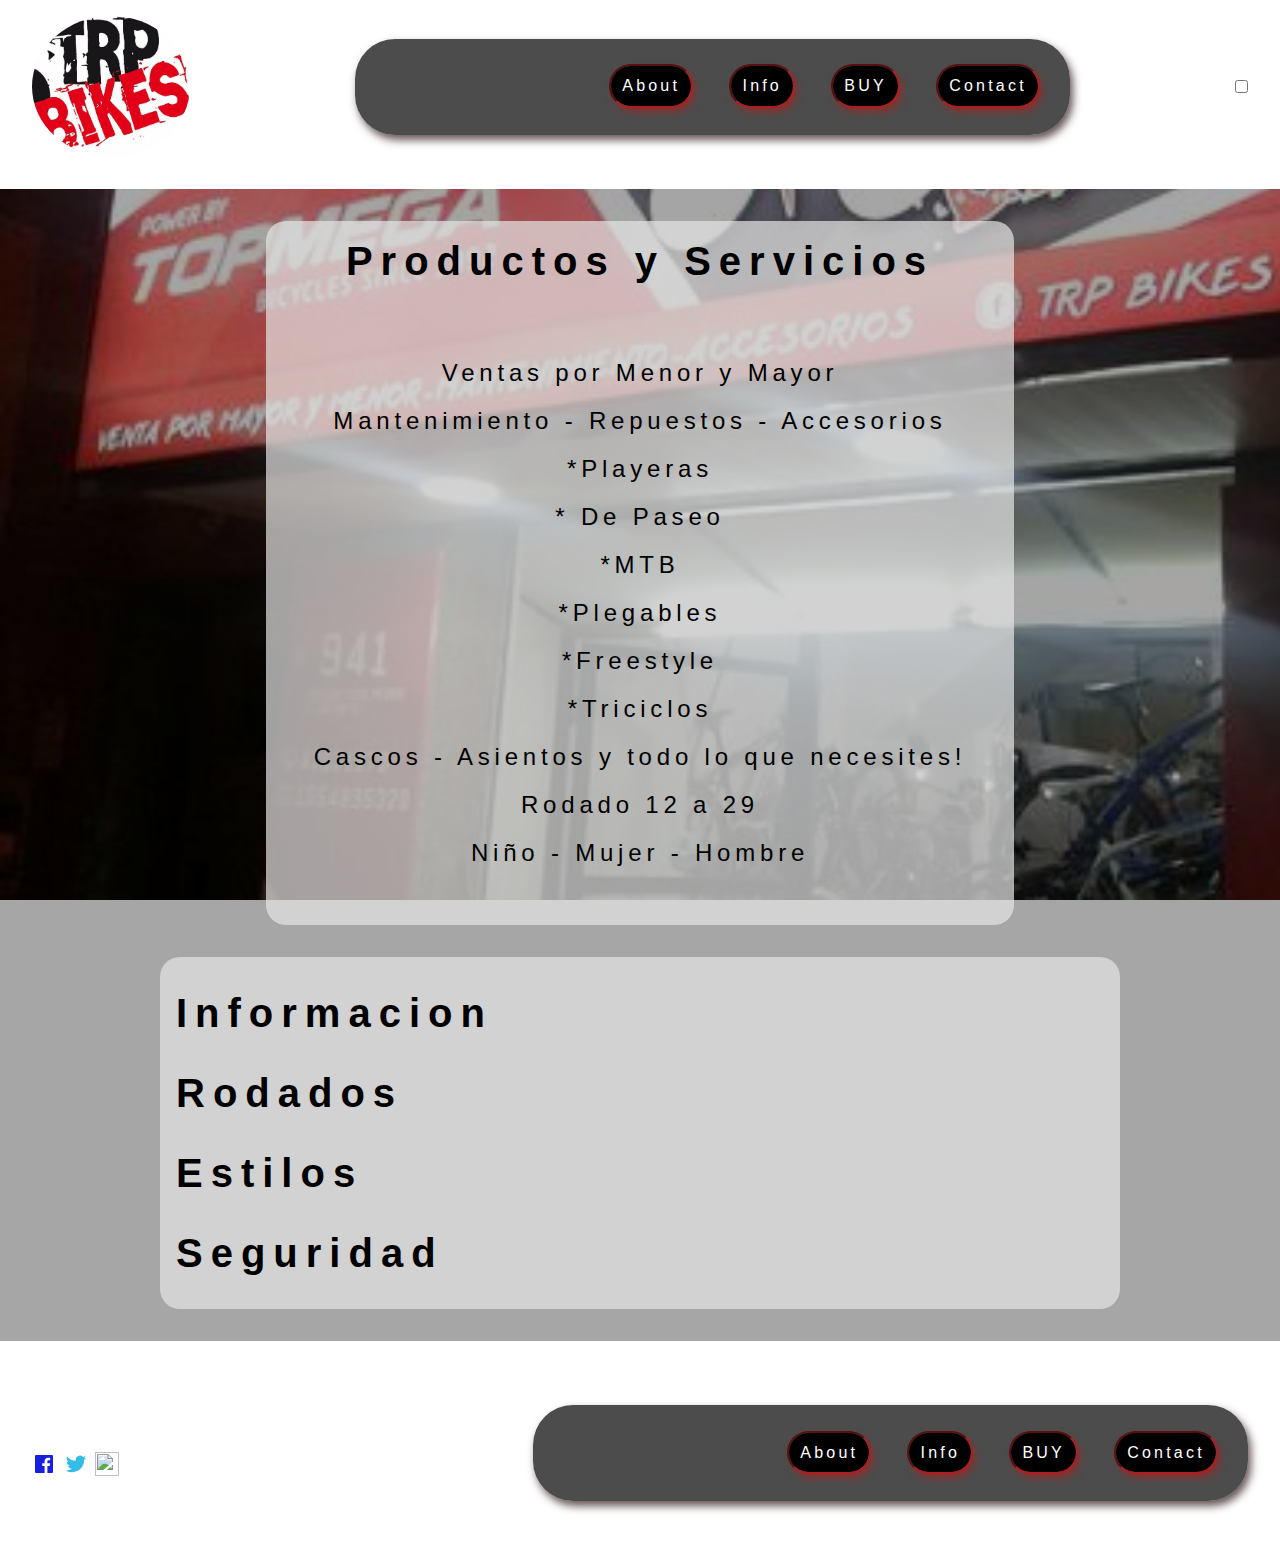
==== index.html @ b17ed1c3 "add index, style and script" ====
<html> 
  <head>
    <meta charset="utf-8">
    <link rel="stylesheet" href="style.css">
    <script src="script.js" defer></script>
    <title>TRP Bikes</title> 
  </head>
 
  <body> 
    <header>
        <img class="logo" src="logo.jpg">
      <nav>
        <ul class="nav-bar">
          <li><a href="#about">About</a></li>
          <li><a href="#info-content">Info</a></li>
          <li class="buy-link"><a href="shopping-content.html">BUY</a></li>
          <li><a href="#footer">Contact</a></li>
        </ul>
      </nav>
        <input type="checkbox" class="theme-Button"></input>
    </header>

    <main>
      <section id="about">
        <h1>Productos y Servicios</h1>
        <p>Ventas por Menor y Mayor<br>Mantenimiento - Repuestos - Accesorios<br>*Playeras<br>* De Paseo<br>*MTB<br>*Plegables<br>*Freestyle<br>*Triciclos<br>Cascos - Asientos y todo lo que necesites!<br>Rodado 12 a 29<br>Niño - Mujer - Hombre</p>
      </section>

      <section id="info-content">
        <h1>Informacion</h1>
        <h1>Rodados</h1>
        <h1>Estilos</h1>
        <h1>Seguridad</h1>
      </section>
    </main>
    
    <footer id="footer">
        <div >
        <label >Contact us:</label><br>
        <img src="facebook.svg">
        <img src="twitter.svg">
        <img height="24px" width="24px" src="instagram.png">
        </div>
        <nav>
          <ul class="nav-bar">
            <li><a href="#top">About</a></li>
            <li><a href="#info-content">Info</a></li>
            <li class="buy-link"><a href="shopping-content.html">BUY</a></li>
            <li><a href="#footer">Contact</a></li>
          </ul>
        </nav>
    </footer>

  </body>
</html>
---- style.css ----
*,
*:after,
*:before {
    box-sizing: border-box;
    margin:0;
    padding:0;
    font-size: 16px;
    letter-spacing: 0.2em;
    line-height: 2em;
    font-family:Tahoma, Arial, sans-serif;
    /*border:1px solid red;*/
}
:root {
    --dark-back:hsla(0,100%,0%,.7);
    --back:white;
    --nav-back:hsla(0,100%,0%,.7);
    --dark-nav-back:hsla(120,0%,90%,0.7);
    --button-back-hover:hsl(0,70%,40%);
    --button-back:hsl(0, 100%, 0%);
    --button-color:white;
    --button-color-hover:black;
}

main {
    display: flex;
    flex-direction: column;
    gap: 2em;
    padding:2em 10em;
    color:black;
    background-image: url(shop-front.jpg);
    background-repeat: no-repeat;
    background-size:cover;
    background-attachment: fixed;
    background-position: top left;
    position: relative;
    z-index: -2;
}

main::after{
    content: '';
    position: absolute;
    top: 0%;
    left:0;
    right:0;
    bottom:0;
    width:100%;
    background-color: hsla(0,0%,0%,0.35);
    z-index: -1;
}

.logo {
    max-width:13%;
    min-width:90px;
    border-radius:50%;
}
header {
    padding:1em 2em 2em 2em;
    width: auto;
    display:flex;
    align-items:center;
    justify-content: space-between;
    background-color: var(--back);
}

a{
    color:var(--button-color);
    background-color:var(--button-back);
    padding:0.7em;
    text-decoration:none;
    border-radius:40px;
    outline:2px solid var(--button-back-hover);
    outline-style: inset;
    box-shadow: 3px 5px 8px hsla(0,70%,40%,0.8);
}
a:hover {
    color:var(--button-color-hover);
    background-color:var(--button-back-hover);
    outline:2px solid black;
    outline-style: inset;
    box-shadow: 3px 5px 8px hsla(0,100%,0%,0.8);
}


.nav-bar{
    
    padding:2em 2em 2em 20vw;
    display:flex;
    flex-wrap:wrap;
    gap:2.5em;
    list-style: none;
    background-color: var(--nav-back);
    border-radius: 40px;
    box-shadow: 3px 5px 8px hsla(0,20%,20%,0.8);

}

#about{
    margin: 0 auto;
    background-color: hsla(120,0%,90%,0.7);
    text-align:center;
    border-radius: 20px;
    min-width:50%;
}

h1{
font-size: 2.5em;
}

p{    
    padding:2em;
    color:black;
    font-size: 1.5em;
}
label{
    color:white;

}

#info-content{
    border-radius: 20px;
    background-color: hsla(120,0%,90%,0.7);
    padding: 1em;
}


#footer{
    display:flex;
    padding: 4em 2em 3em 2em;
    justify-content: space-between;
    align-items:center;
    background-color: var(--back);
}
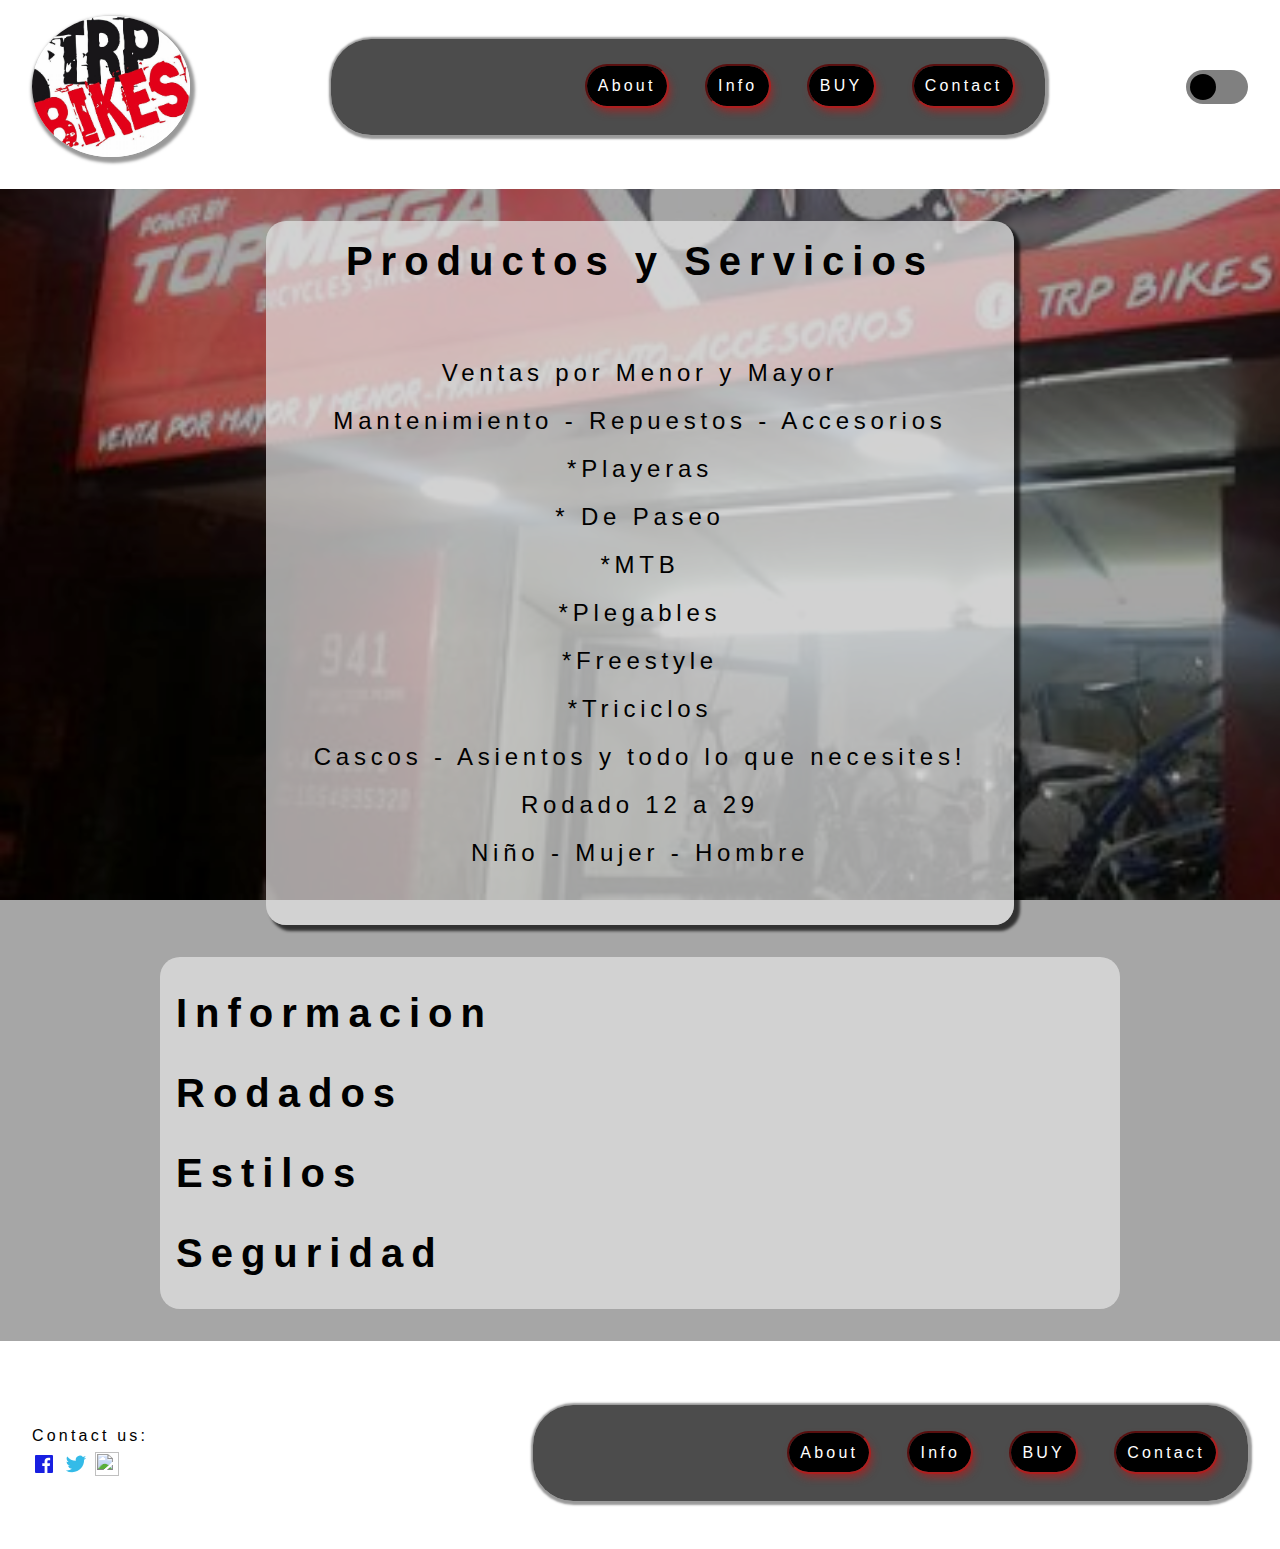
==== commit 0b0d4d01: "add theme button" ====
--- a/index.html
+++ b/index.html
@@ -17,7 +17,10 @@
           <li><a href="#footer">Contact</a></li>
         </ul>
       </nav>
-        <input type="checkbox" class="theme-Button"></input>
+        <div>
+        <input type="checkbox" class="theme-Button">
+        <div class="theme-Toggle"></div>
+        </div>
     </header>
 
     <main>
--- a/style.css
+++ b/style.css
@@ -52,6 +52,7 @@
     max-width:13%;
     min-width:90px;
     border-radius:50%;
+    box-shadow: 2px 3px 3px 3px hsla(0,0%,50%,0.8);
 }
 header {
     padding:1em 2em 2em 2em;
@@ -80,6 +81,46 @@
     box-shadow: 3px 5px 8px hsla(0,100%,0%,0.8);
 }
 
+input{
+    opacity: 0;
+    cursor: pointer;
+    width: 60px;
+    height: 40px;
+    position: absolute;
+    z-index: 100;
+}
+
+.theme-Toggle{
+    position: relative;
+    right: 0;
+    top: 0px;
+    width:62px;
+    height:34px;
+    background-color: grey;
+    border-radius: 34px;
+}
+
+.theme-Toggle:after {
+    content: '';
+    position:absolute;
+    height: 26px;
+    width: 26px;
+    top: 4px;
+    right: 32px;
+    background-color:black;
+    border-radius: 50%;
+    transition: .4s;
+}
+
+input:checked + .theme-Toggle {
+    background-color: black;
+
+}
+
+input:checked + .theme-Toggle:after {
+    transform: translateX(26px);
+    background-color:grey;
+}
 
 .nav-bar{
     
@@ -90,13 +131,14 @@
     list-style: none;
     background-color: var(--nav-back);
     border-radius: 40px;
-    box-shadow: 3px 5px 8px hsla(0,20%,20%,0.8);
+    box-shadow: 1px 1px 2px 3px hsla(0,0%,50%,0.8);
 
 }
 
 #about{
     margin: 0 auto;
     background-color: hsla(120,0%,90%,0.7);
+    box-shadow: 5px 5px 3px 1px hsla(0,100%,0%,0.7);
     text-align:center;
     border-radius: 20px;
     min-width:50%;
@@ -112,7 +154,7 @@
     font-size: 1.5em;
 }
 label{
-    color:white;
+    color:black;
 
 }
 
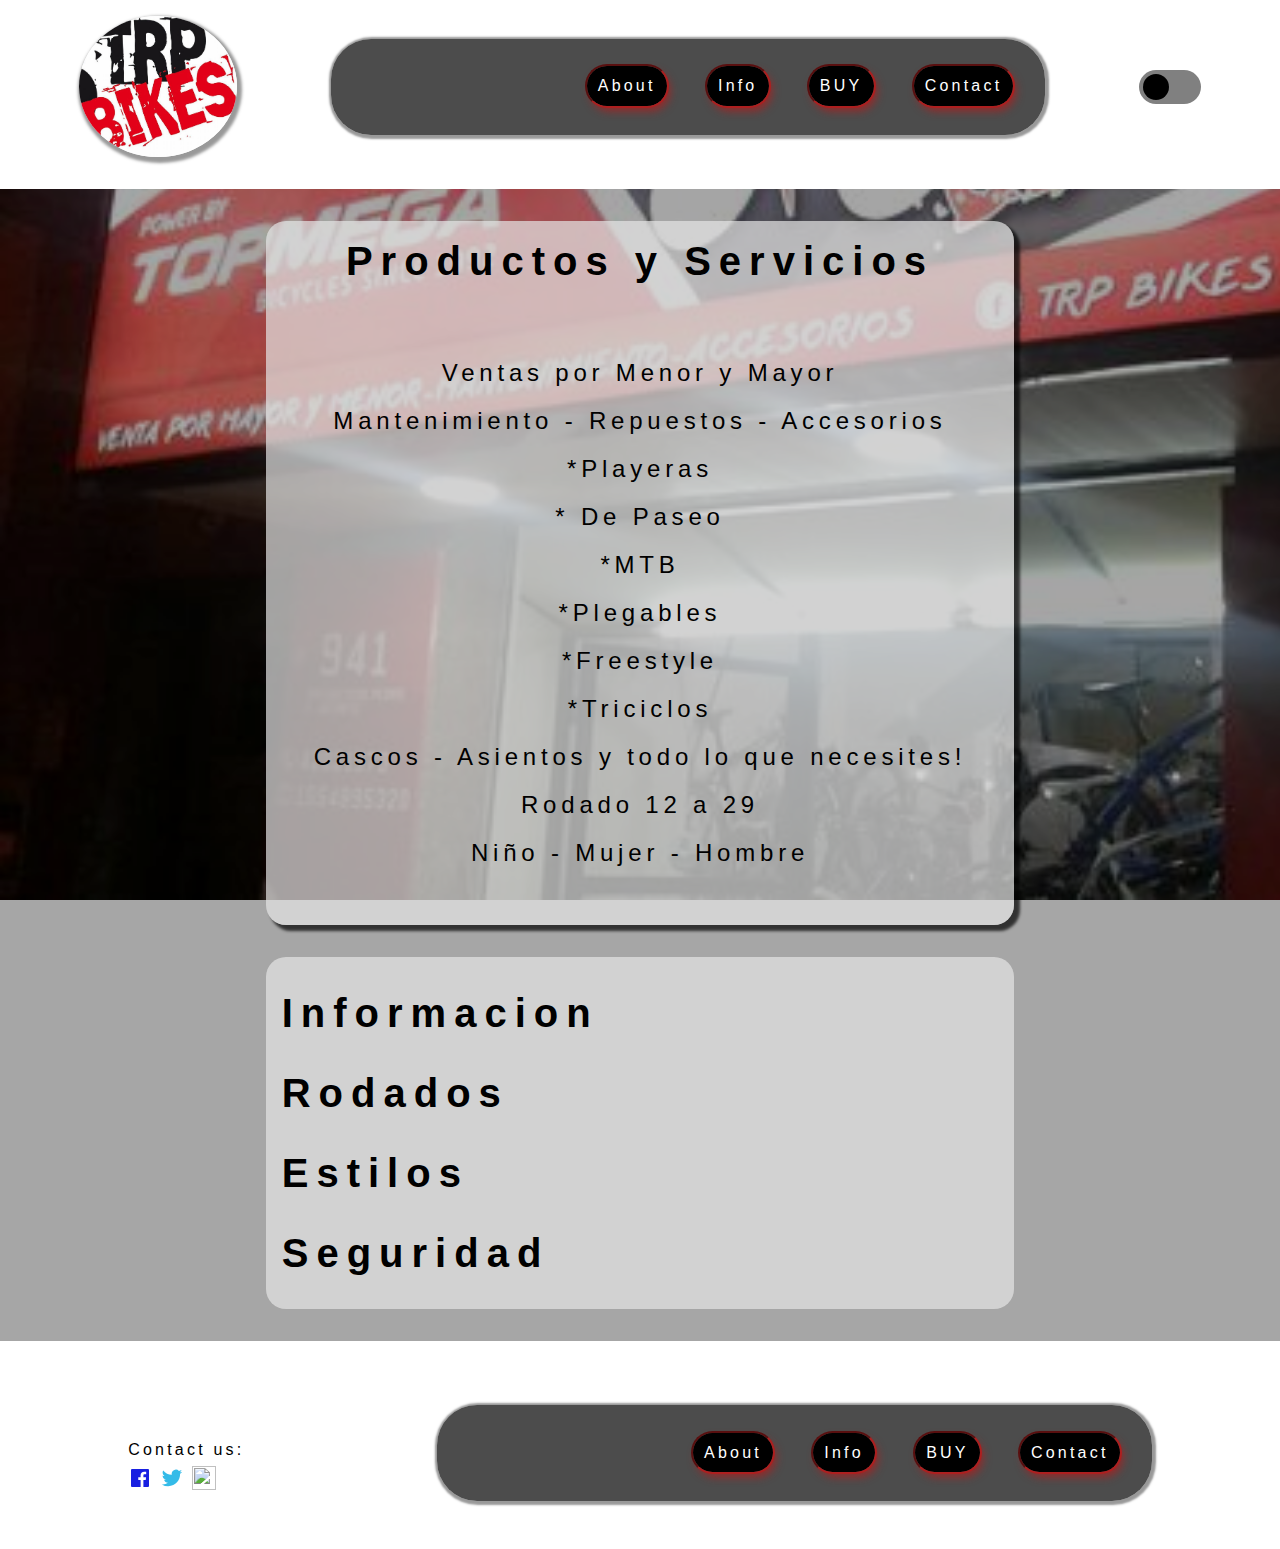
==== commit 06e0b9e9: "change icon" ====
--- a/index.html
+++ b/index.html
@@ -1,6 +1,7 @@
 <html> 
   <head>
     <meta charset="utf-8">
+    <meta name='viewport' content='width=device-width, initial-scale=1'>
     <link rel="stylesheet" href="style.css">
     <script src="script.js" defer></script>
     <title>TRP Bikes</title> 
--- a/style.css
+++ b/style.css
@@ -23,7 +23,9 @@
 
 main {
     display: flex;
+    flex-wrap: wrap;
     flex-direction: column;
+    align-content: center;
     gap: 2em;
     padding:2em 10em;
     color:black;
@@ -59,7 +61,7 @@
     width: auto;
     display:flex;
     align-items:center;
-    justify-content: space-between;
+    justify-content: space-around;
     background-color: var(--back);
 }
 
@@ -167,8 +169,9 @@
 
 #footer{
     display:flex;
+    flex-wrap: wrap;
+    justify-content: space-around;
     padding: 4em 2em 3em 2em;
-    justify-content: space-between;
-    align-items:center;
+    align-items:flex-end;
     background-color: var(--back);
 }
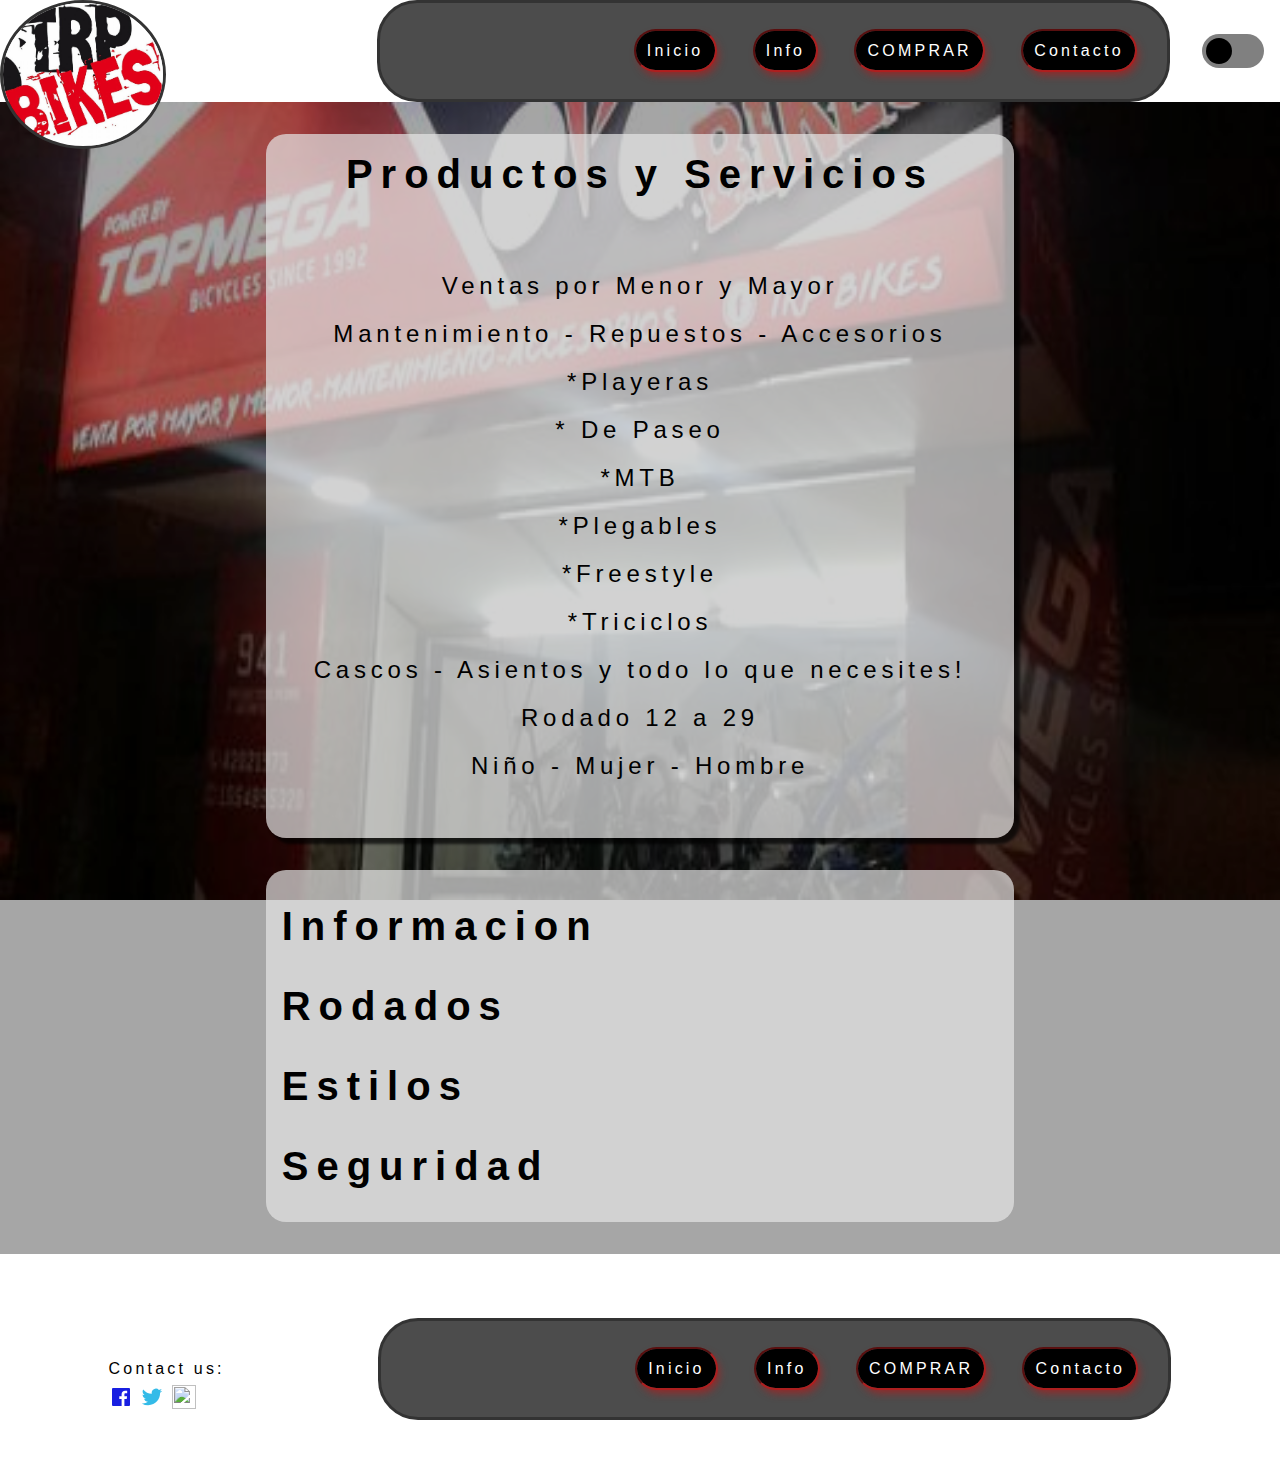
==== commit 5a3b8103: "[add^shop] html css js" ====
--- a/index.html
+++ b/index.html
@@ -4,7 +4,7 @@
     <meta name='viewport' content='width=device-width, initial-scale=1'>
     <link rel="stylesheet" href="style.css">
     <script src="script.js" defer></script>
-    <title>TRP Bikes</title> 
+    <title>TRP Bikes | Home</title> 
   </head>
  
   <body> 
@@ -12,10 +12,10 @@
         <img class="logo" src="logo.jpg">
       <nav>
         <ul class="nav-bar">
-          <li><a href="#about">About</a></li>
+          <li><a href="#about">Inicio</a></li>
           <li><a href="#info-content">Info</a></li>
-          <li class="buy-link"><a href="shopping-content.html">BUY</a></li>
-          <li><a href="#footer">Contact</a></li>
+          <li class="buy-link"><a href="shop.html">COMPRAR</a></li>
+          <li><a href="#footer">Contacto</a></li>
         </ul>
       </nav>
         <div>
@@ -47,10 +47,10 @@
         </div>
         <nav>
           <ul class="nav-bar">
-            <li><a href="#top">About</a></li>
+            <li><a href="#top">Inicio</a></li>
             <li><a href="#info-content">Info</a></li>
-            <li class="buy-link"><a href="shopping-content.html">BUY</a></li>
-            <li><a href="#footer">Contact</a></li>
+            <li class="buy-link"><a href="shop.html">COMPRAR</a></li>
+            <li><a href="#footer">Contacto</a></li>
           </ul>
         </nav>
     </footer>
--- a/style.css
+++ b/style.css
@@ -8,7 +8,7 @@
     letter-spacing: 0.2em;
     line-height: 2em;
     font-family:Tahoma, Arial, sans-serif;
-    /*border:1px solid red;*/
+    /* border:1px solid red; */
 }
 :root {
     --dark-back:hsla(0,100%,0%,.7);
@@ -21,17 +21,22 @@
     --button-color-hover:black;
 }
 
+html{
+    scroll-behavior: smooth;
+}
+
 main {
     display: flex;
     flex-wrap: wrap;
     flex-direction: column;
     align-content: center;
     gap: 2em;
-    padding:2em 10em;
+    width: 100vw;
+    padding:2em 0;
     color:black;
     background-image: url(shop-front.jpg);
     background-repeat: no-repeat;
-    background-size:cover;
+    background-size: 100% 100vh;
     background-attachment: fixed;
     background-position: top left;
     position: relative;
@@ -45,23 +50,30 @@
     left:0;
     right:0;
     bottom:0;
-    width:100%;
     background-color: hsla(0,0%,0%,0.35);
     z-index: -1;
 }
 
 .logo {
+    position: absolute;
+    top: 0;
+    left: 0;
     max-width:13%;
     min-width:90px;
     border-radius:50%;
-    box-shadow: 2px 3px 3px 3px hsla(0,0%,50%,0.8);
+    border:3px solid hsl(0, 0%, 20%);
+    background-color: transparent;
+    /* box-shadow: 2px 3px 3px 3px hsla(0,0%,50%,0.8); */
 }
 header {
-    padding:1em 2em 2em 2em;
-    width: auto;
+    /* padding:1em 2em 2em 2em; */
+    position: relative;
     display:flex;
+    flex-wrap: wrap;
     align-items:center;
-    justify-content: space-around;
+    padding: 0 1em;
+    gap: 2em;
+    justify-content: flex-end;
     background-color: var(--back);
 }
 
@@ -133,21 +145,22 @@
     list-style: none;
     background-color: var(--nav-back);
     border-radius: 40px;
-    box-shadow: 1px 1px 2px 3px hsla(0,0%,50%,0.8);
-
+    border:3px solid hsl(0, 0%, 20%);
+    /* box-shadow: 1px 1px 2px 3px hsla(0,0%,50%,0.8); */
+    justify-content: flex-end;
 }
 
 #about{
-    margin: 0 auto;
+    display: flex;
+    flex-flow: column wrap;
     background-color: hsla(120,0%,90%,0.7);
     box-shadow: 5px 5px 3px 1px hsla(0,100%,0%,0.7);
-    text-align:center;
+    text-align: center;
     border-radius: 20px;
-    min-width:50%;
 }
 
 h1{
-font-size: 2.5em;
+    font-size: 2.5em;
 }
 
 p{    
@@ -175,3 +188,14 @@
     align-items:flex-end;
     background-color: var(--back);
 }
+
+@media (max-width:740px) {
+    h1{
+        font-size: 2em;
+    }
+
+    header{
+        display: none;
+    }
+    
+}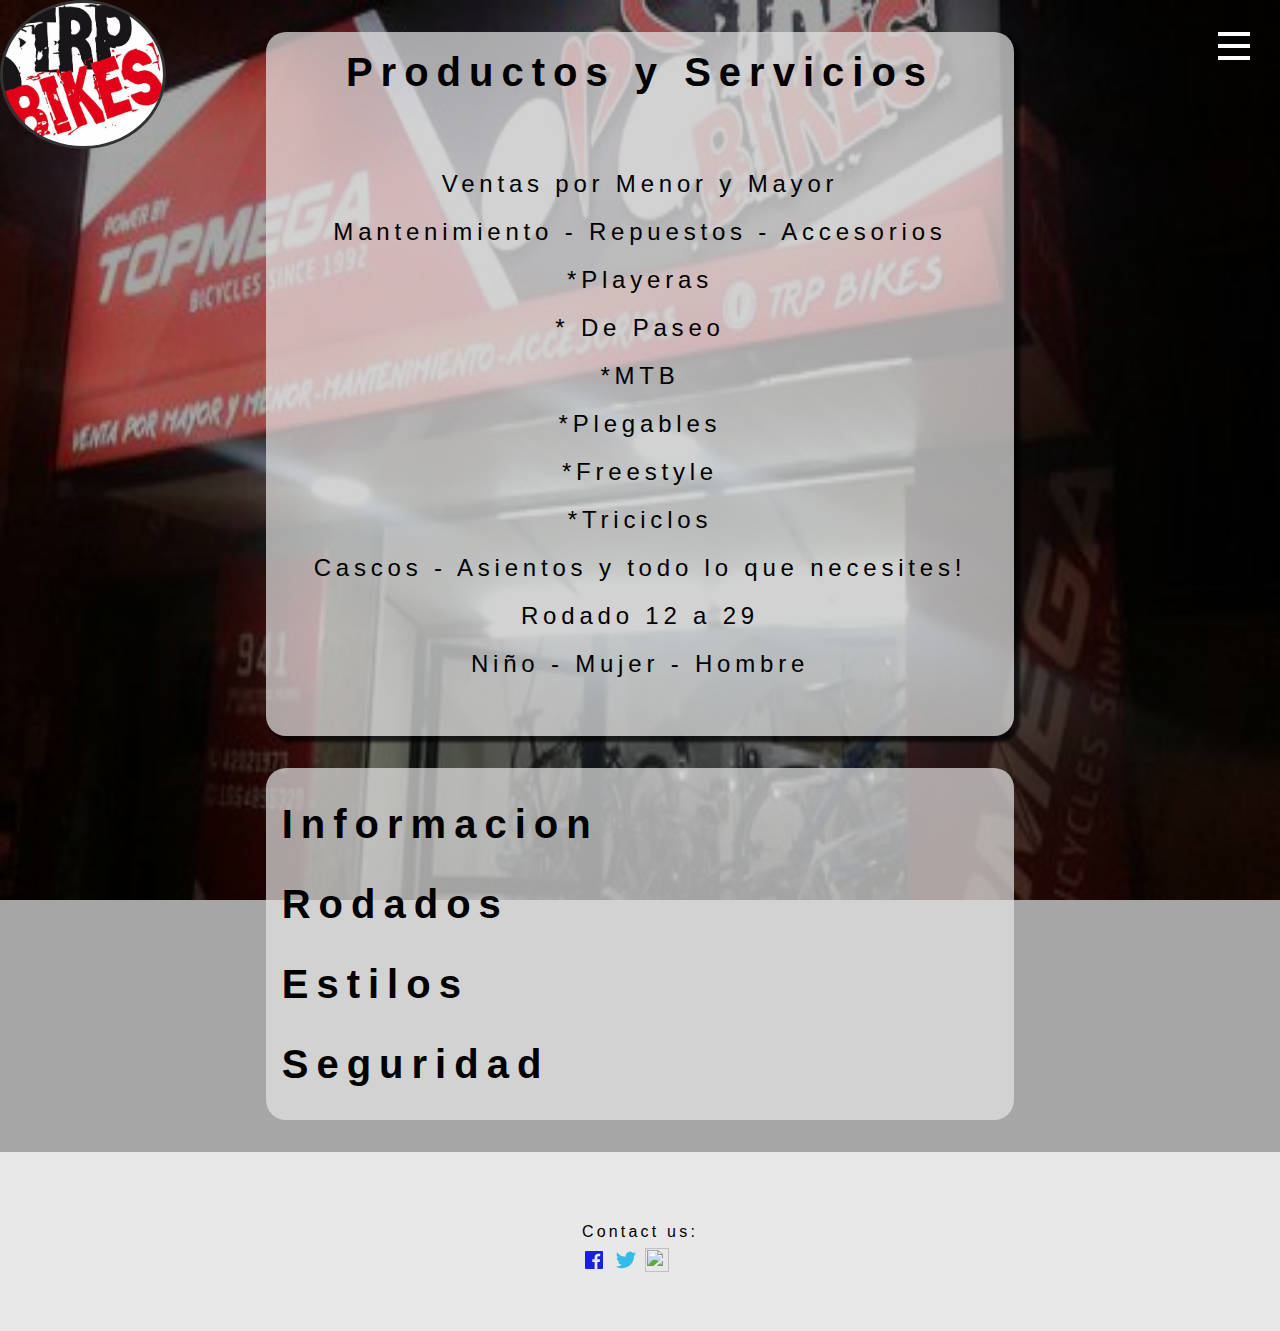
==== commit 806c3d1e: "[add^shop] filter + database" ====
--- a/index.html
+++ b/index.html
@@ -9,19 +9,18 @@
  
   <body> 
     <header>
-        <img class="logo" src="logo.jpg">
-      <nav>
-        <ul class="nav-bar">
-          <li><a href="#about">Inicio</a></li>
-          <li><a href="#info-content">Info</a></li>
-          <li class="buy-link"><a href="shop.html">COMPRAR</a></li>
-          <li><a href="#footer">Contacto</a></li>
-        </ul>
+      <img class="logo" src="logo.jpg">
+      <nav class="nav-bar">
+          <a class="nav-link" href="#about">Inicio</a>
+          <a class="nav-link" href="#info-content">Info</a>
+          <a class="nav-link buy-link" href="./shop/shop.html">COMPRAR</a>
+          <a class="nav-link" href="#footer">Contacto</a>
+          <div>
+          <input type="checkbox" class="theme-Button">
+          <div class="theme-Toggle"></div>
+          </div>
       </nav>
-        <div>
-        <input type="checkbox" class="theme-Button">
-        <div class="theme-Toggle"></div>
-        </div>
+      <button class="menu-btn nav-link"><div class="hamb"></div></button>
     </header>
 
     <main>
@@ -41,19 +40,10 @@
     <footer id="footer">
         <div >
         <label >Contact us:</label><br>
-        <img src="facebook.svg">
-        <img src="twitter.svg">
-        <img height="24px" width="24px" src="instagram.png">
+        <img src="./facebook.svg">
+        <img src="./twitter.svg">
+        <img height="24px" width="24px" src="./instagram.png">
         </div>
-        <nav>
-          <ul class="nav-bar">
-            <li><a href="#top">Inicio</a></li>
-            <li><a href="#info-content">Info</a></li>
-            <li class="buy-link"><a href="shop.html">COMPRAR</a></li>
-            <li><a href="#footer">Contacto</a></li>
-          </ul>
-        </nav>
     </footer>
-
   </body>
 </html>--- a/style.css
+++ b/style.css
@@ -1,201 +1,241 @@
 *,
 *:after,
 *:before {
-    box-sizing: border-box;
-    margin:0;
-    padding:0;
-    font-size: 16px;
-    letter-spacing: 0.2em;
-    line-height: 2em;
-    font-family:Tahoma, Arial, sans-serif;
-    /* border:1px solid red; */
+  box-sizing: border-box;
+  margin: 0;
+  padding: 0;
+  font-size: 16px;
+  letter-spacing: 0.2em;
+  line-height: 2em;
+  font-family: Tahoma, Arial, sans-serif;
+  /* border:1px solid red; */
 }
 :root {
-    --dark-back:hsla(0,100%,0%,.7);
-    --back:white;
-    --nav-back:hsla(0,100%,0%,.7);
-    --dark-nav-back:hsla(120,0%,90%,0.7);
-    --button-back-hover:hsl(0,70%,40%);
-    --button-back:hsl(0, 100%, 0%);
-    --button-color:white;
-    --button-color-hover:black;
-}
-
-html{
-    scroll-behavior: smooth;
+  --dark-back: hsla(0, 100%, 0%, 0.7);
+  --back: hsla(0 0% 90% / 0.9);
+  --nav-back: hsla(0, 100%, 0%, 0.7);
+  --dark-nav-back: hsla(120, 0%, 90%, 0.7);
+  --button-back-hover: hsl(0, 70%, 40%);
+  --button-back: hsl(0, 100%, 0%);
+  --button-color: white;
+  --button-color-hover: black;
+  --hamb: white;
+}
+
+html {
+  scroll-behavior: smooth;
+  overflow-x: hidden;
 }
 
 main {
+  display: flex;
+  flex-wrap: wrap;
+  flex-direction: column;
+  align-content: center;
+  gap: 2em;
+  width: 100vw;
+  padding: 2em 0;
+  color: black;
+  background-image: url(./shop-front.jpg);
+  background-repeat: no-repeat;
+  background-size: 100% 100vh;
+  background-attachment: fixed;
+  background-position: top left;
+  position: relative;
+  z-index: -2;
+}
+
+main::after {
+  content: "";
+  position: absolute;
+  top: 0%;
+  left: 0;
+  right: 0;
+  bottom: 0;
+  background-color: hsla(0, 0%, 0%, 0.35);
+  z-index: -1;
+}
+
+.logo {
+  position: absolute;
+  top: 0;
+  left: 0;
+  max-width: 13%;
+  min-width: 90px;
+  border-radius: 50%;
+  border: 3px solid hsl(0, 0%, 20%);
+  background-color: transparent;
+  /* box-shadow: 2px 3px 3px 3px hsla(0,0%,50%,0.8); */
+}
+header {
+  position: fixed;
+  display: flex;
+  top: 0;
+  flex-wrap: wrap;
+  align-items: center;
+  gap: 2em;
+  width: 100%;
+  background-color: var(--back);
+  justify-content: flex-end;
+}
+
+a {
+  color: var(--button-color);
+  background-color: var(--button-back);
+  padding: 0.7em;
+  text-decoration: none;
+  border-radius: 40px;
+  outline: 2px solid var(--button-back-hover);
+  outline-style: inset;
+  box-shadow: 3px 5px 8px hsla(0, 70%, 40%, 0.8);
+}
+a:hover {
+  color: var(--button-color-hover);
+  background-color: var(--button-back-hover);
+  outline: 2px solid black;
+  outline-style: inset;
+  box-shadow: 3px 5px 8px hsla(0, 100%, 0%, 0.8);
+}
+
+input {
+  opacity: 0;
+  cursor: pointer;
+  width: 60px;
+  height: 40px;
+  position: absolute;
+  z-index: 100;
+}
+
+.theme-Toggle {
+  position: relative;
+  right: 0;
+  top: 0px;
+  width: 62px;
+  height: 34px;
+  background-color: grey;
+  border-radius: 34px;
+}
+
+.theme-Toggle:after {
+  content: "";
+  position: absolute;
+  height: 26px;
+  width: 26px;
+  top: 4px;
+  right: 32px;
+  background-color: black;
+  border-radius: 50%;
+  transition: 0.4s;
+}
+
+input:checked + .theme-Toggle {
+  background-color: black;
+}
+
+input:checked + .theme-Toggle:after {
+  transform: translateX(26px);
+  background-color: grey;
+}
+
+.nav-bar {
+  padding: 2em;
+  display: none;
+  flex-flow: column wrap;
+  gap: 2.5em;
+  list-style: none;
+  background-color: var(--nav-back);
+  border-radius: 30px;
+  border: 3px solid hsl(0, 0%, 20%);
+  margin-right: 5%;
+  align-items: center;
+  /* box-shadow: 1px 1px 2px 3px hsla(0,0%,50%,0.8); */
+}
+
+.menu-btn {
+  position: fixed;
+  cursor: pointer;
+  border: none;
+  background: transparent;
+  top: 30px;
+  right: 30px;
+  z-index: 10000;
+  width: 2em;
+  height: 2em;
+}
+
+.hamb {
+  position: relative;
+  background-color: var(--hamb);
+  height: 0.25em;
+  width: 2em;
+  z-index: 2000;
+}
+
+.hamb::before {
+  content: "";
+  position: absolute;
+  top: -12px;
+  right: 0;
+  background-color: var(--hamb);
+  height: 0.25em;
+  width: 2em;
+}
+
+.hamb::after {
+  content: "";
+  position: absolute;
+  top: 12px;
+  right: 0;
+  background-color: var(--hamb);
+  height: 0.25em;
+  width: 2em;
+}
+
+#about {
+  display: flex;
+  flex-flow: column wrap;
+  background-color: hsla(120, 0%, 90%, 0.7);
+  box-shadow: 5px 5px 3px 1px hsla(0, 100%, 0%, 0.7);
+  text-align: center;
+  border-radius: 20px;
+}
+
+h1 {
+  font-size: 2.5em;
+}
+
+p {
+  padding: 2em;
+  color: black;
+  font-size: 1.5em;
+}
+label {
+  color: black;
+}
+
+#info-content {
+  border-radius: 20px;
+  background-color: hsla(120, 0%, 90%, 0.7);
+  padding: 1em;
+}
+
+#footer {
+  display: flex;
+  flex-wrap: wrap;
+  justify-content: space-around;
+  padding: 4em 2em 3em 2em;
+  align-items: flex-end;
+  background-color: var(--back);
+}
+
+@media (max-width: 740px) {
+  h1 {
+    font-size: 2em;
+  }
+
+  header {
     display: flex;
-    flex-wrap: wrap;
-    flex-direction: column;
-    align-content: center;
-    gap: 2em;
-    width: 100vw;
-    padding:2em 0;
-    color:black;
-    background-image: url(shop-front.jpg);
-    background-repeat: no-repeat;
-    background-size: 100% 100vh;
-    background-attachment: fixed;
-    background-position: top left;
-    position: relative;
-    z-index: -2;
-}
-
-main::after{
-    content: '';
-    position: absolute;
-    top: 0%;
-    left:0;
-    right:0;
-    bottom:0;
-    background-color: hsla(0,0%,0%,0.35);
-    z-index: -1;
-}
-
-.logo {
-    position: absolute;
-    top: 0;
-    left: 0;
-    max-width:13%;
-    min-width:90px;
-    border-radius:50%;
-    border:3px solid hsl(0, 0%, 20%);
-    background-color: transparent;
-    /* box-shadow: 2px 3px 3px 3px hsla(0,0%,50%,0.8); */
-}
-header {
-    /* padding:1em 2em 2em 2em; */
-    position: relative;
-    display:flex;
-    flex-wrap: wrap;
-    align-items:center;
-    padding: 0 1em;
-    gap: 2em;
-    justify-content: flex-end;
-    background-color: var(--back);
-}
-
-a{
-    color:var(--button-color);
-    background-color:var(--button-back);
-    padding:0.7em;
-    text-decoration:none;
-    border-radius:40px;
-    outline:2px solid var(--button-back-hover);
-    outline-style: inset;
-    box-shadow: 3px 5px 8px hsla(0,70%,40%,0.8);
-}
-a:hover {
-    color:var(--button-color-hover);
-    background-color:var(--button-back-hover);
-    outline:2px solid black;
-    outline-style: inset;
-    box-shadow: 3px 5px 8px hsla(0,100%,0%,0.8);
-}
-
-input{
-    opacity: 0;
-    cursor: pointer;
-    width: 60px;
-    height: 40px;
-    position: absolute;
-    z-index: 100;
-}
-
-.theme-Toggle{
-    position: relative;
-    right: 0;
-    top: 0px;
-    width:62px;
-    height:34px;
-    background-color: grey;
-    border-radius: 34px;
-}
-
-.theme-Toggle:after {
-    content: '';
-    position:absolute;
-    height: 26px;
-    width: 26px;
-    top: 4px;
-    right: 32px;
-    background-color:black;
-    border-radius: 50%;
-    transition: .4s;
-}
-
-input:checked + .theme-Toggle {
-    background-color: black;
-
-}
-
-input:checked + .theme-Toggle:after {
-    transform: translateX(26px);
-    background-color:grey;
-}
-
-.nav-bar{
-    
-    padding:2em 2em 2em 20vw;
-    display:flex;
-    flex-wrap:wrap;
-    gap:2.5em;
-    list-style: none;
-    background-color: var(--nav-back);
-    border-radius: 40px;
-    border:3px solid hsl(0, 0%, 20%);
-    /* box-shadow: 1px 1px 2px 3px hsla(0,0%,50%,0.8); */
-    justify-content: flex-end;
-}
-
-#about{
-    display: flex;
-    flex-flow: column wrap;
-    background-color: hsla(120,0%,90%,0.7);
-    box-shadow: 5px 5px 3px 1px hsla(0,100%,0%,0.7);
-    text-align: center;
-    border-radius: 20px;
-}
-
-h1{
-    font-size: 2.5em;
-}
-
-p{    
-    padding:2em;
-    color:black;
-    font-size: 1.5em;
-}
-label{
-    color:black;
-
-}
-
-#info-content{
-    border-radius: 20px;
-    background-color: hsla(120,0%,90%,0.7);
-    padding: 1em;
-}
-
-
-#footer{
-    display:flex;
-    flex-wrap: wrap;
-    justify-content: space-around;
-    padding: 4em 2em 3em 2em;
-    align-items:flex-end;
-    background-color: var(--back);
-}
-
-@media (max-width:740px) {
-    h1{
-        font-size: 2em;
-    }
-
-    header{
-        display: none;
-    }
-    
-}+    justify-content: center;
+    align-items: center;
+  }
+}
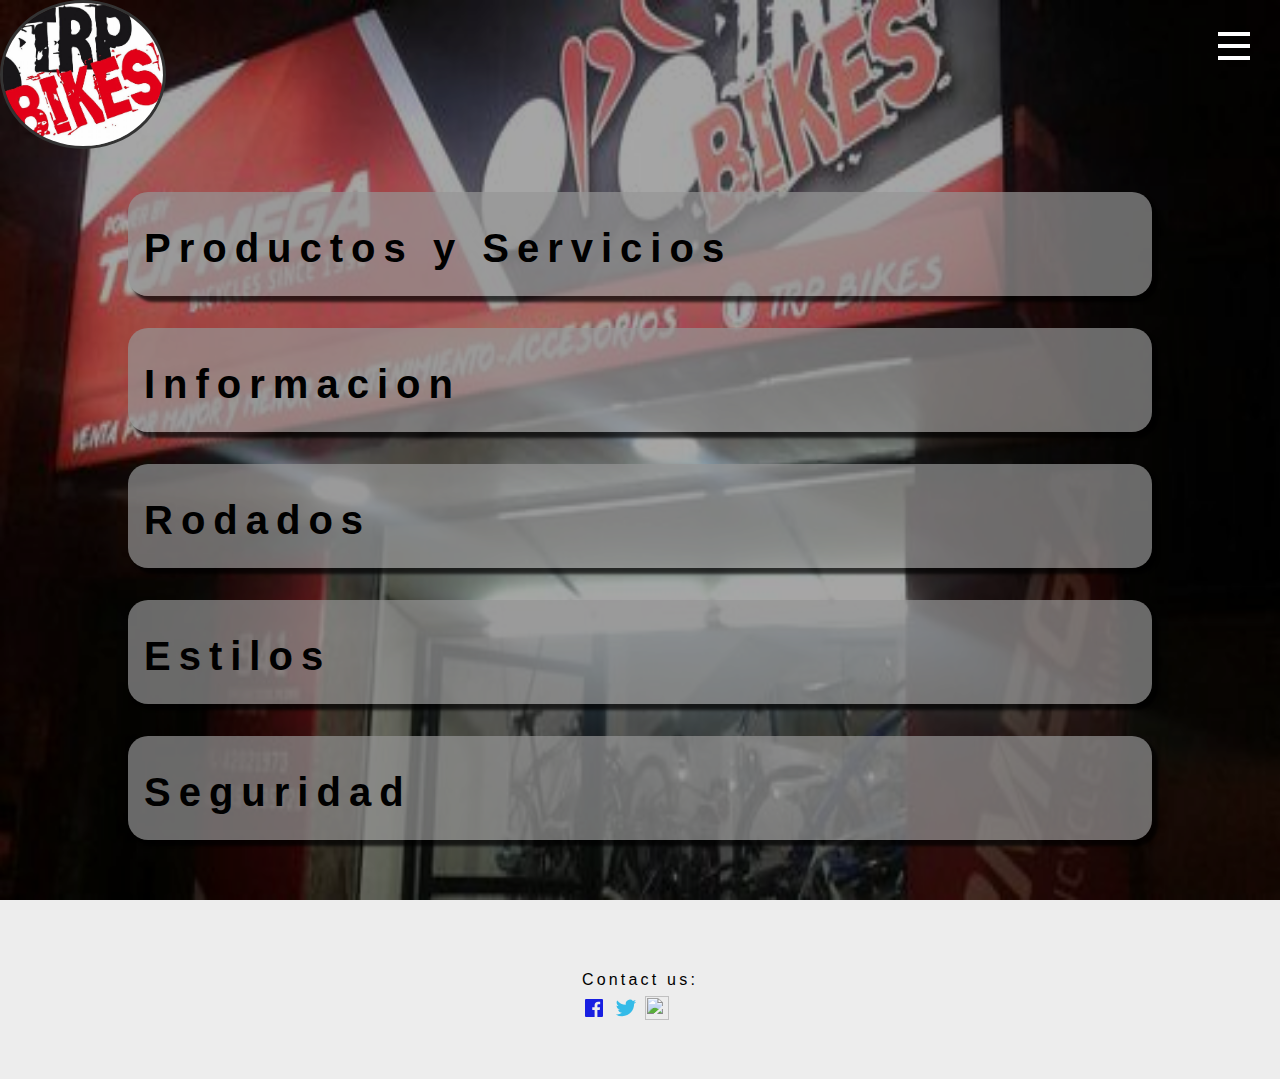
==== commit 68a5efcb: "add section expand" ====
--- a/index.html
+++ b/index.html
@@ -1,49 +1,83 @@
-<html> 
+<html>
   <head>
-    <meta charset="utf-8">
-    <meta name='viewport' content='width=device-width, initial-scale=1'>
-    <link rel="stylesheet" href="style.css">
+    <meta charset="utf-8" />
+    <meta name="viewport" content="width=device-width, initial-scale=1" />
+    <link rel="stylesheet" href="style.css" />
     <script src="script.js" defer></script>
-    <title>TRP Bikes | Home</title> 
+    <title>TRP Bikes | Home</title>
   </head>
- 
-  <body> 
+
+  <body>
     <header>
-      <img class="logo" src="logo.jpg">
+      <img class="logo" src="logo.jpg" />
       <nav class="nav-bar">
-          <a class="nav-link" href="#about">Inicio</a>
-          <a class="nav-link" href="#info-content">Info</a>
-          <a class="nav-link buy-link" href="./shop/shop.html">COMPRAR</a>
-          <a class="nav-link" href="#footer">Contacto</a>
-          <div>
-          <input type="checkbox" class="theme-Button">
+        <a class="nav-link" href="#top">Inicio</a>
+        <a class="nav-link" href="#info-content">Info</a>
+        <a class="nav-link buy-link" href="./shop/shop.html">COMPRAR</a>
+        <a class="nav-link" href="#footer">Contacto</a>
+        <div>
+          <input type="checkbox" class="theme-Button" />
           <div class="theme-Toggle"></div>
-          </div>
+        </div>
       </nav>
       <button class="menu-btn nav-link"><div class="hamb"></div></button>
     </header>
 
     <main>
-      <section id="about">
+      <section id="info-content" class="expand">
         <h1>Productos y Servicios</h1>
-        <p>Ventas por Menor y Mayor<br>Mantenimiento - Repuestos - Accesorios<br>*Playeras<br>* De Paseo<br>*MTB<br>*Plegables<br>*Freestyle<br>*Triciclos<br>Cascos - Asientos y todo lo que necesites!<br>Rodado 12 a 29<br>Niño - Mujer - Hombre</p>
+        <p>
+          Ventas por Menor y Mayor<br />Mantenimiento - Repuestos -
+          Accesorios<br />*Playeras<br />* De Paseo<br />*MTB<br />*Plegables<br />*Freestyle<br />*Triciclos<br />Cascos
+          - Asientos y todo lo que necesites!<br />Rodado 12 a 29<br />Niño -
+          Mujer - Hombre
+        </p>
       </section>
-
-      <section id="info-content">
+      <section class="expand">
         <h1>Informacion</h1>
+        <p>
+          Zombie ipsum reversus ab viral inferno, nam rick grimes malum cerebro.
+          De carne lumbering animata corpora quaeritis. Summus brains sit​​,
+          morbo vel maleficia? De apocalypsi gorger omero undead survivor
+          dictum.
+        </p>
+      </section>
+      <section class="expand">
         <h1>Rodados</h1>
+        <p>
+          Zombie ipsum reversus ab viral inferno, nam rick grimes malum cerebro.
+          De carne lumbering animata corpora quaeritis. Summus brains sit​​,
+          morbo vel maleficia? De apocalypsi gorger omero undead survivor
+          dictum.
+        </p>
+      </section>
+      <section class="expand">
         <h1>Estilos</h1>
+        <p>
+          Zombie ipsum reversus ab viral inferno, nam rick grimes malum cerebro.
+          De carne lumbering animata corpora quaeritis. Summus brains sit​​,
+          morbo vel maleficia? De apocalypsi gorger omero undead survivor
+          dictum.
+        </p>
+      </section>
+      <section class="expand">
         <h1>Seguridad</h1>
+        <p>
+          Zombie ipsum reversus ab viral inferno, nam rick grimes malum cerebro.
+          De carne lumbering animata corpora quaeritis. Summus brains sit​​,
+          morbo vel maleficia? De apocalypsi gorger omero undead survivor
+          dictum.
+        </p>
       </section>
     </main>
-    
+
     <footer id="footer">
-        <div >
-        <label >Contact us:</label><br>
-        <img src="./facebook.svg">
-        <img src="./twitter.svg">
-        <img height="24px" width="24px" src="./instagram.png">
-        </div>
+      <div>
+        <label>Contact us:</label><br />
+        <img src="./facebook.svg" />
+        <img src="./twitter.svg" />
+        <img height="24px" width="24px" src="./instagram.png" />
+      </div>
     </footer>
   </body>
-</html>+</html>
--- a/style.css
+++ b/style.css
@@ -12,7 +12,7 @@
 }
 :root {
   --dark-back: hsla(0, 100%, 0%, 0.7);
-  --back: hsla(0 0% 90% / 0.9);
+  --back: hsla(0 0% 90% / 0.7);
   --nav-back: hsla(0, 100%, 0%, 0.7);
   --dark-nav-back: hsla(120, 0%, 90%, 0.7);
   --button-back-hover: hsl(0, 70%, 40%);
@@ -33,8 +33,7 @@
   flex-direction: column;
   align-content: center;
   gap: 2em;
-  width: 100vw;
-  padding: 2em 0;
+  padding: 12em 0 2em 0;
   color: black;
   background-image: url(./shop-front.jpg);
   background-repeat: no-repeat;
@@ -42,7 +41,8 @@
   background-attachment: fixed;
   background-position: top left;
   position: relative;
-  z-index: -2;
+  z-index: 0;
+  min-height: 100vh;
 }
 
 main::after {
@@ -53,7 +53,8 @@
   right: 0;
   bottom: 0;
   background-color: hsla(0, 0%, 0%, 0.35);
-  z-index: -1;
+  z-index: 0;
+  pointer-events: none;
 }
 
 .logo {
@@ -77,6 +78,7 @@
   width: 100%;
   background-color: var(--back);
   justify-content: flex-end;
+  z-index: 1;
 }
 
 a {
@@ -111,9 +113,10 @@
   right: 0;
   top: 0px;
   width: 62px;
-  height: 34px;
+  height: 35px;
   background-color: grey;
-  border-radius: 34px;
+  border-radius: 35px;
+  border: 1px solid black;
 }
 
 .theme-Toggle:after {
@@ -124,7 +127,7 @@
   top: 4px;
   right: 32px;
   background-color: black;
-  border-radius: 50%;
+  border-radius: 100%;
   transition: 0.4s;
 }
 
@@ -133,7 +136,7 @@
 }
 
 input:checked + .theme-Toggle:after {
-  transform: translateX(26px);
+  transform: translateX(30px);
   background-color: grey;
 }
 
@@ -191,15 +194,6 @@
   width: 2em;
 }
 
-#about {
-  display: flex;
-  flex-flow: column wrap;
-  background-color: hsla(120, 0%, 90%, 0.7);
-  box-shadow: 5px 5px 3px 1px hsla(0, 100%, 0%, 0.7);
-  text-align: center;
-  border-radius: 20px;
-}
-
 h1 {
   font-size: 2.5em;
 }
@@ -213,10 +207,27 @@
   color: black;
 }
 
-#info-content {
+section {
+  position: relative;
+  display: flex;
+  flex-flow: column nowrap;
+  background-color: hsla(120, 0%, 90%, 0.7);
+  box-shadow: 5px 5px 3px 1px hsla(0, 100%, 0%, 0.7);
+  padding: 1em;
   border-radius: 20px;
-  background-color: hsla(120, 0%, 90%, 0.7);
-  padding: 1em;
+  width: 80%;
+}
+
+section h1 {
+  cursor: pointer;
+}
+
+section p {
+  display: none;
+}
+
+.expand {
+  height: 6.5em;
 }
 
 #footer {
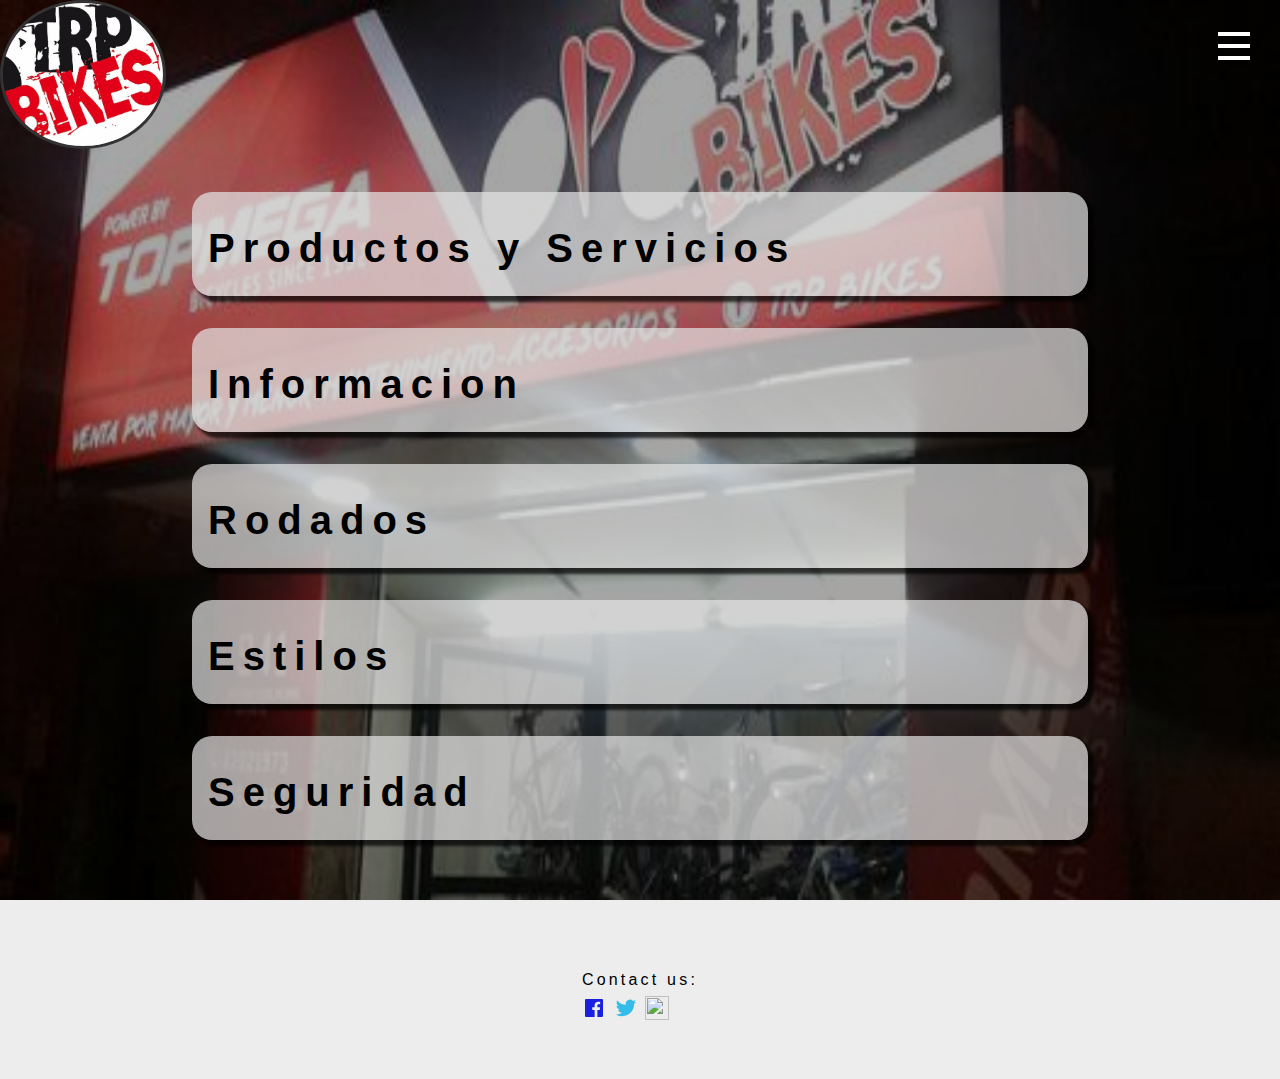
==== commit 5086f501: "add cart" ====
--- a/index.html
+++ b/index.html
@@ -34,7 +34,7 @@
         </p>
       </section>
       <section class="expand">
-        <h1>Informacion</h1>
+        <h2>Informacion</h2>
         <p>
           Zombie ipsum reversus ab viral inferno, nam rick grimes malum cerebro.
           De carne lumbering animata corpora quaeritis. Summus brains sit​​,
@@ -43,7 +43,7 @@
         </p>
       </section>
       <section class="expand">
-        <h1>Rodados</h1>
+        <h2>Rodados</h2>
         <p>
           Zombie ipsum reversus ab viral inferno, nam rick grimes malum cerebro.
           De carne lumbering animata corpora quaeritis. Summus brains sit​​,
@@ -52,7 +52,7 @@
         </p>
       </section>
       <section class="expand">
-        <h1>Estilos</h1>
+        <h2>Estilos</h2>
         <p>
           Zombie ipsum reversus ab viral inferno, nam rick grimes malum cerebro.
           De carne lumbering animata corpora quaeritis. Summus brains sit​​,
@@ -61,7 +61,7 @@
         </p>
       </section>
       <section class="expand">
-        <h1>Seguridad</h1>
+        <h2>Seguridad</h2>
         <p>
           Zombie ipsum reversus ab viral inferno, nam rick grimes malum cerebro.
           De carne lumbering animata corpora quaeritis. Summus brains sit​​,
--- a/style.css
+++ b/style.css
@@ -194,7 +194,8 @@
   width: 2em;
 }
 
-h1 {
+h1,
+h2 {
   font-size: 2.5em;
 }
 
@@ -215,7 +216,8 @@
   box-shadow: 5px 5px 3px 1px hsla(0, 100%, 0%, 0.7);
   padding: 1em;
   border-radius: 20px;
-  width: 80%;
+  width: 70vw;
+  z-index: 2;
 }
 
 section h1 {
@@ -241,7 +243,7 @@
 
 @media (max-width: 740px) {
   h1 {
-    font-size: 2em;
+    font-size: 1.5em;
   }
 
   header {
@@ -249,4 +251,17 @@
     justify-content: center;
     align-items: center;
   }
-}
+
+  section {
+    width: 100%;
+    padding: 0.5em;
+  }
+
+  section h2 {
+    font-size: 1.5em;
+  }
+
+  p {
+    font-size: 1em;
+  }
+}
